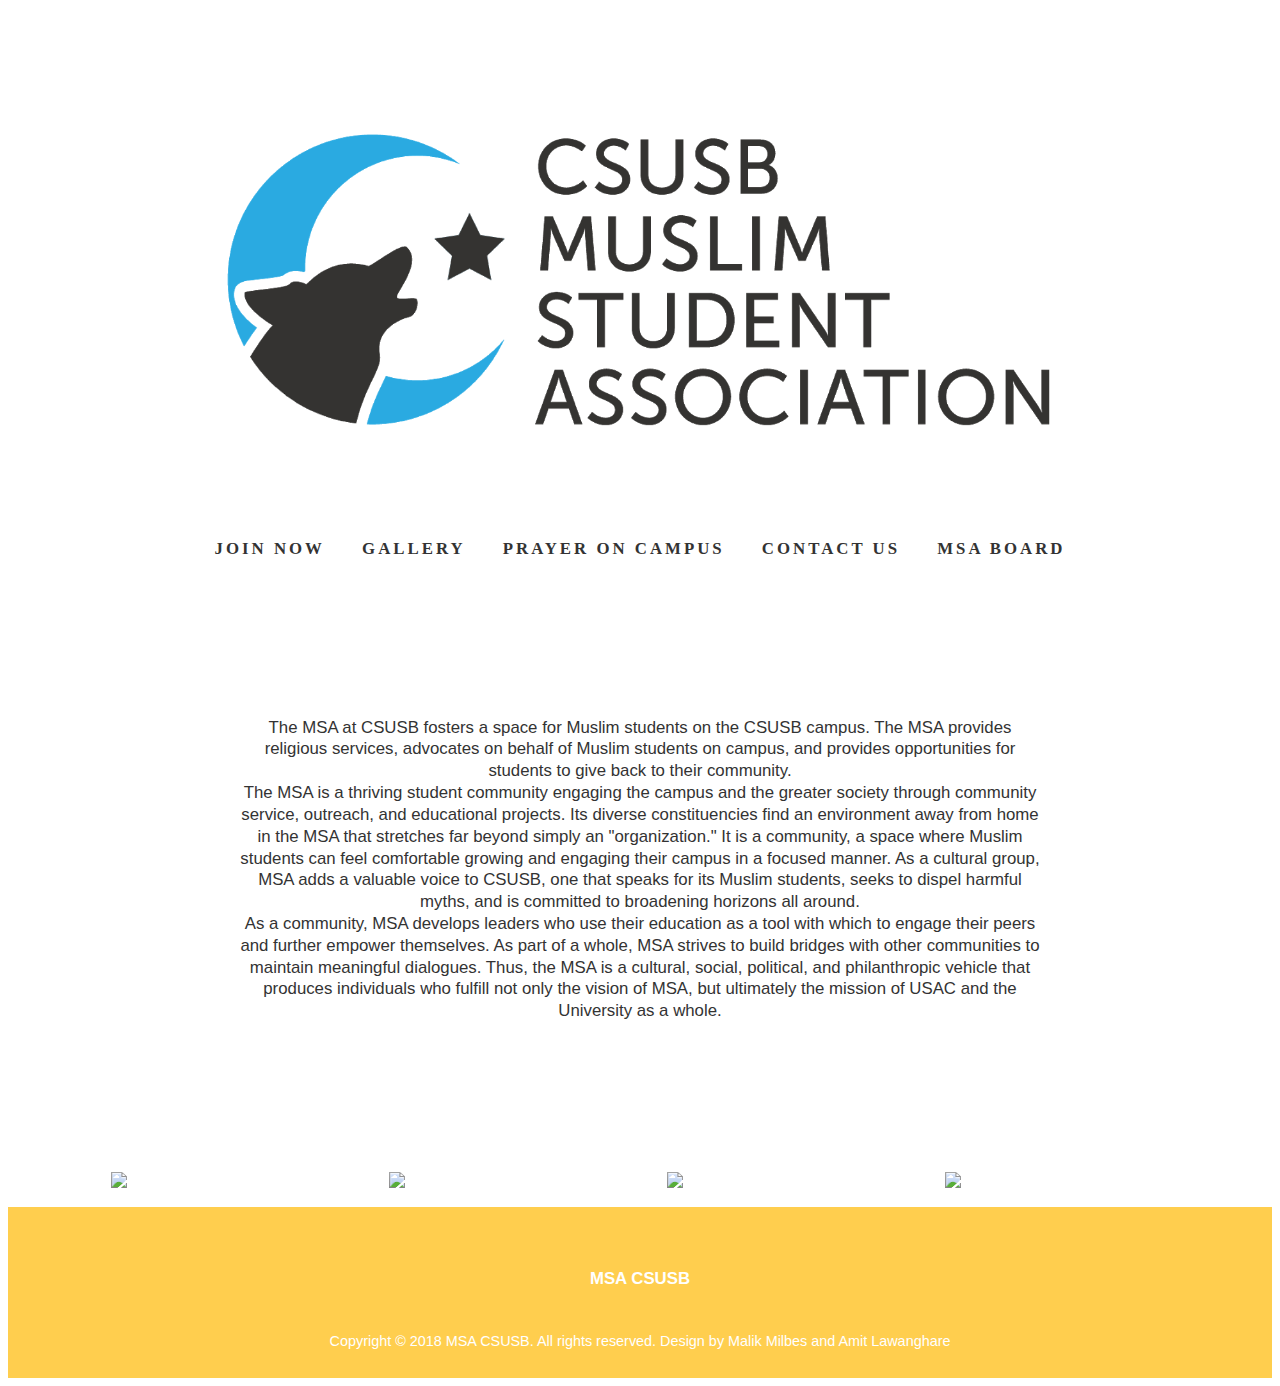
==== index.html @ 44fc223f "Update index.html" ====
<!DOCTYPE html>

<html lang="en">

<head>
	<meta charset="utf-8"/>

	<title>Muslim Student Association at California State University, San Bernardino</title>
	
	<link rel="stylesheet" href="css/reset.css" media="screen">

	<link rel="stylesheet" href="css/recipe-style.css" media="screen">
</head>
<body>

<header class="header">	
	<div id="logotype">
		<a href="index.html" title="Go to home page">
			<img src="images/MSA LOGO BLACK.PNG" alt="Good Food Logotype" />
		</a>
	</div>
	<nav>
		<ul id="nav">
			<li><a href="https://docs.google.com/forms/d/e/1FAIpQLSfEYmQc0EPkoBtiT07PKvxxHG93aAErQY-KNmg6FoDJmBM_-Q/viewform?fbclid=IwAR0PJ9gufkSUuDp3GhhB5bE8MuyBn880GnHwKGDD1pxh4ivYYuzRoh4jl04" title="Go to MSA registration page">Join Now</a></li>
			<li><a href="gallery.html" title="Go to gallery page">Gallery</a></li>
			<li><a href="prayer.html" title="Go to prayers page">Prayer on Campus</a></li>
			<li><a href="contactus.html" title="Go to contact us page">Contact Us</a></li>
			<li><a href="msaboard.html" title="Go to MSA Board page">MSA Board</a></li>
		</ul>
	</nav>
</header>



<article>

	<section class="scene1">
			
				<h4>The MSA at CSUSB fosters a space for Muslim students on the CSUSB campus. The MSA provides religious services, advocates on behalf of Muslim students on campus, and provides opportunities for students to give back to their community.<br>

The MSA is a thriving student community engaging the campus and the greater society through community service, outreach, and educational projects. Its diverse constituencies find an environment away from home in the MSA that stretches far beyond simply an "organization." It is a community, a space where Muslim students can feel comfortable growing and engaging their campus in a focused manner. As a cultural group, MSA adds a valuable voice to CSUSB, one that speaks for its Muslim students, seeks to dispel harmful myths, and is committed to broadening horizons all around.<br>

As a community, MSA develops leaders who use their education as a tool with which to engage their peers and further empower themselves. As part of a whole, MSA strives to build bridges with other communities to maintain meaningful dialogues. Thus, the MSA is a cultural, social, political, and philanthropic vehicle that produces individuals who fulfill not only the vision of MSA, but ultimately the mission of USAC and the University as a whole. </h4>
	</section>
		
	<div class="container">
		<section class="thumbnail-grid"> <!-- Featured Recpies Gird -->
			<ul class="list">
				<li>
					<a href="#" title="Go to Events page">
						<figure>
							<div class="thumbnail">
								<span class="overlay">Events</span>	
								<img src="images/img1.jpg"/>
							</div>
						</figure>
					</a>
				</li>
				<li>
					<a href="#" title="Go to Events page">
						<figure>
							<div class="thumbnail">
								<span class="overlay">Events</span>	
								<img src="images/img2.jpg" />
							</div>
						</figure>
					</a>
				</li>
				<li>
					<a href="#" title="Go to Events page">
						<figure>
							<div class="thumbnail">
								<span class="overlay">Events</span>	
								<img src="images/img3.jpg" />
							</div>
						</figure>
					</a>
				</li>
				<li>
					<a href="#" title="Go to Events">
						<figure>
							<div class="thumbnail">
								<span class="overlay">Events</span>	
								<img src="images/img1.jpg" />
							</div>
						</figure>
					</a>
				</li>
			</ul>
		</section>
	</div>	
</article>


<footer>
	<h5>MSA CSUSB</h5>
	<p>Copyright © 2018 MSA CSUSB. All rights reserved. Design by Malik Milbes and Amit Lawanghare</p>
</footer>
	

</body>
</html>
---- css/recipe-style.css ----
/* Reset to border box */
html {
   box-sizing: border-box;
}

*, *:before, *:after {
   box-sizing: inherit;
}

/* Reset figure element */
figure {
	margin: 0;
	padding: 0;
}

/* Basic Structure */
.container {
    margin: 0 auto; 
    width: 90%
}

header {
	width: 100%;
}

footer {
	clear: both; 										
}

body {
	font: 1.2em/1.3 "Avenir Next", Arial, Helvetica, sans-serif;
	color: #333;
}

/* Logotype Style */
#logotype {
	width: 1024px;
	height: auto;
	margin: 0 auto;
}

#logotype a img {
	width: auto;
	height: auto;
	margin: 0px auto;
	display: block;
}


/* Style header and footer */
header {
	height: auto;
	padding: 24px;
	align: left;
}

footer {
	background-color: #ffce4e;
	color: #fff;
	font-weight: bold;
	left: 0px;
	bottom: 0px;
	text-align: center;
	padding: 1em;
}


h1 {
	font-size: 1.75em; /* 28px/16=1.75em */
	letter-spacing: 1px;
	line-height: 200%;
	font-weight: 600;
}

h2 {
	font-size: 1.125em; /* 18px/16=1.125em */
	font-weight: normal;
	line-height: 200%;
}

h3 {
	font-size: 0.875em; /* 14px/16=0.875em */
	font-weight: normal;
	line-height: 350%;
}

h4 {
	font-size: 0.875em; /* 14px/16=0.875em */
	font-weight: normal;
}

h5 {
	font-size: 0.875em; /* 14px/16=0.875em */
	font-weight: 600;
	line-height: 300%;
}

p {
	font-size: 0.75em; /* 12px/16=0.75em */
	margin-bottom: .6em;
	line-height: 125%;
	font-weight: normal;
}

a {
	text-decoration: none;
	color: #ffce4e;
}

a:hover;{
	color: #ffce4e;
}

/* Main Navigation Styles */
#nav {
	font-size: 0.875em; /* 14px/16=0.875em */
	font-family: "Avenir Next";
	font-weight: lighter;
	letter-spacing: 3px;
	width: 100%;
    display: inline-block;
    text-align: center;
    padding: 0;
	padding-top: 1em;
	padding-bottom: .5em;
	list-style: none;
	overflow: hidden;
}

#nav ul {
	margin-top: 100px;
	position: relative;
	padding: 0;
}

#nav li {
	display: inline-block;
	text-align: center;
}

#nav li a {
	display: block;
	padding: 8px 15px;
	text-decoration: none;
	text-transform: uppercase;
	font-weight: bold;
	color: #333;
}

#nav li a:hover {
	color: #ffce4e;
}

						/* All CSS for images grid on the index page*/
img {
	max-width: 100%;
}

/* Thumbnail Grid Layout */

.thumbnail-grid {
	margin-bottom: 3em;
	/* overflow: auto; */
}

.thumbnail-grid li {
	float: left;
	margin-right: 1.33%;
	margin-bottom: 1em;
	width: 24%;
}

.thumbnail-grid li:nth-child(4n) {
	margin-right: 0;
}

.thumbnail-grid li:nth-child(4n+1) {
	clear: left;
}

.thumbnail-grid img {
	display: block; 
	margin-bottom: .3em;
}

/* IMAGE OVERLAYS */

.thumbnail {
	position: relative;	/* Set the container for the images */
}
.thumbnail .overlay {
	/* Set up the overlay text and background */
	background-color: #333;
	color: white;
	font-weight: 600;
	font-size: 220%;
	padding-top: 45%;
	padding-right: 10%;
	padding-left: 10%;
	text-align: center;

	/* Make the overlay fill its container */
	position: absolute;
	width: 100%;
	height: 100%;
	
	/* Hide the overlay */
	opacity: 0;
}

/* Show the overlay on hover */
.thumbnail-grid a:hover .overlay {
	opacity: 1;
}

/* Make a smooth transition for the overlay */
.thumbnail-grid a .overlay {
	transition: 1s all;
}

/* Utility classes */
.alignright {
	float: right;
	display: inline-block;
}
.alignleft {
	float: left;
	display: inline-block;
}


						/* END of CSS for images grid on the index page*/
.scene1 {
	color: #333; 
	padding: 70px;
	
    min-width:950px;
    max-width:950px;
    text-align:center;
    margin:0 auto;
}



/* List Styles */
.list {
	font-size: 0.75em; /* 12px/16=0.75em */
	list-style: none;
}

.list li a {
	text-decoration: none;
	color: #333;
}

.list li a:hover {
	color: #ffce4e;
}

/* Recipe Pages */

.aside-left {
  float: left;       
  width: 30%;
  padding-right: 50px;
  padding-bottom: 100px;
  padding-top: 70px;    
}

.main-content {
  float: left;        
  width: 40%;
  min-width:450px;
  max-width:450px;
  padding-right: 50px;
  padding-bottom: 100px;
  padding-top: 70px;      
}

.aside-right {
  float: left;
  width: 30%;
  padding-bottom: 100px;
  padding-top: 70px;         
}

#wrapper {
	margin-left: 15%;
}

.spaceafter {
	padding-bottom: 100px;	
}

/* Contributors and About Page */
.floatleft {
    float: left;     
    width: 50%;
    min-width:450px;
    max-width:450px;
	padding-top: 70px;   
	padding-bottom: 100px; 
}

.floatright {
    float: right;     
    width: 50%;
	padding-top: 70px;   
	padding-bottom: 100px; 
}

#wrap {
	margin-left: 29%;
}


/* Tips Section Index */
.feature.tips {
	float: right;
	width: 30%;
	margin-right: 10em;
	padding-top: 50px;
	padding-bottom: 100px;	
}

.feature.tips li {
	clear: left;
	float: left;
	padding-bottom: 1em;
	width: 100%;
}

.feature.contributor img {
	width: 100px;
	height: 100px;
}

.feature.tips li img {
	float: left;
	margin-right: 10px;
	width: 100px;
	height: 100px;
}

.feature.tips li figcaption {
	float: left;
}

.attribution {
	font-size: .8em;
	font-style: italic;
}


/* Feature Contributor Index */
.feature.contributor {
	float: left;
	width: 65%;
	margin-left: 10em;
	padding-top: 50px;
	padding-bottom: 100px;
    min-width:650px;
    max-width:650px;
}

.feature.contributor li img {
	float: left;
	margin: 0 10px 10px 0;
}
.feature.contributor figure {
	clear: both;
}

.feature.contributor img {
	width: 200px;
	height: 200px;
}

.feature.contributor li img {
	width: 50px;
	height: 50px;
}

/* More Tips on Tips Page */

.more.tips li {
	padding-right: 1em;
	clear: left;
	float: left;
	padding-bottom: 1em;
	width: 100%;
}

.more.contributor img {
	width: 100px;
	height: 100px;
}

.more.tips li img {
	float: left;
	width: 100px;
	height: 100px;
}

.more.tips li figcaption {
	float: left;
}

.more.attribution {
	padding-left: 8em;
	font-size: .8em;
	font-style: italic;
}

.caption {
	padding-left: 7.25em;
}
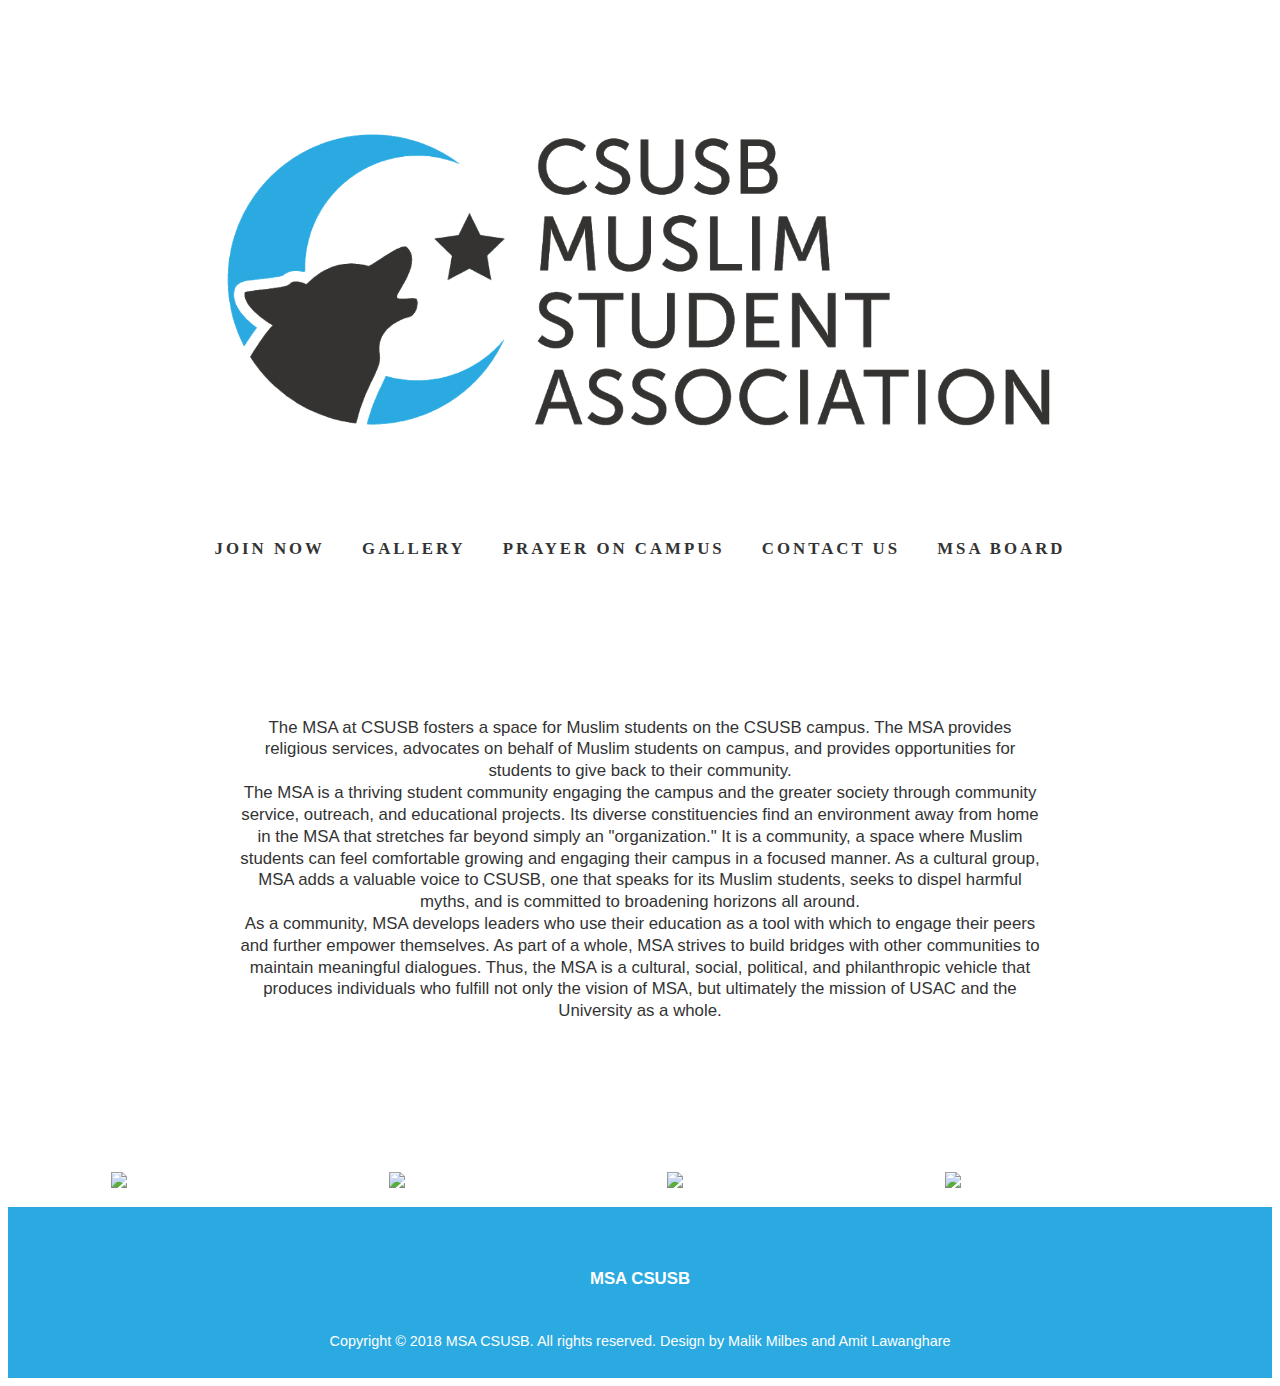
==== commit bf9ad139: "Update index.html" ====
--- a/index.html
+++ b/index.html
@@ -47,7 +47,7 @@
 		<section class="thumbnail-grid"> <!-- Featured Recpies Gird -->
 			<ul class="list">
 				<li>
-					<a href="#" title="Go to Events page">
+					<a href="events.html" title="Go to Events page">
 						<figure>
 							<div class="thumbnail">
 								<span class="overlay">Events</span>	
@@ -57,7 +57,7 @@
 					</a>
 				</li>
 				<li>
-					<a href="#" title="Go to Events page">
+					<a href="events.html" title="Go to Events page">
 						<figure>
 							<div class="thumbnail">
 								<span class="overlay">Events</span>	
@@ -67,7 +67,7 @@
 					</a>
 				</li>
 				<li>
-					<a href="#" title="Go to Events page">
+					<a href="events.html" title="Go to Events page">
 						<figure>
 							<div class="thumbnail">
 								<span class="overlay">Events</span>	
@@ -77,7 +77,7 @@
 					</a>
 				</li>
 				<li>
-					<a href="#" title="Go to Events">
+					<a href="events.html" title="Go to Events">
 						<figure>
 							<div class="thumbnail">
 								<span class="overlay">Events</span>	
--- a/css/recipe-style.css
+++ b/css/recipe-style.css
@@ -55,7 +55,7 @@
 }
 
 footer {
-	background-color: #ffce4e;
+	background-color: #2aaae1;
 	color: #fff;
 	font-weight: bold;
 	left: 0px;
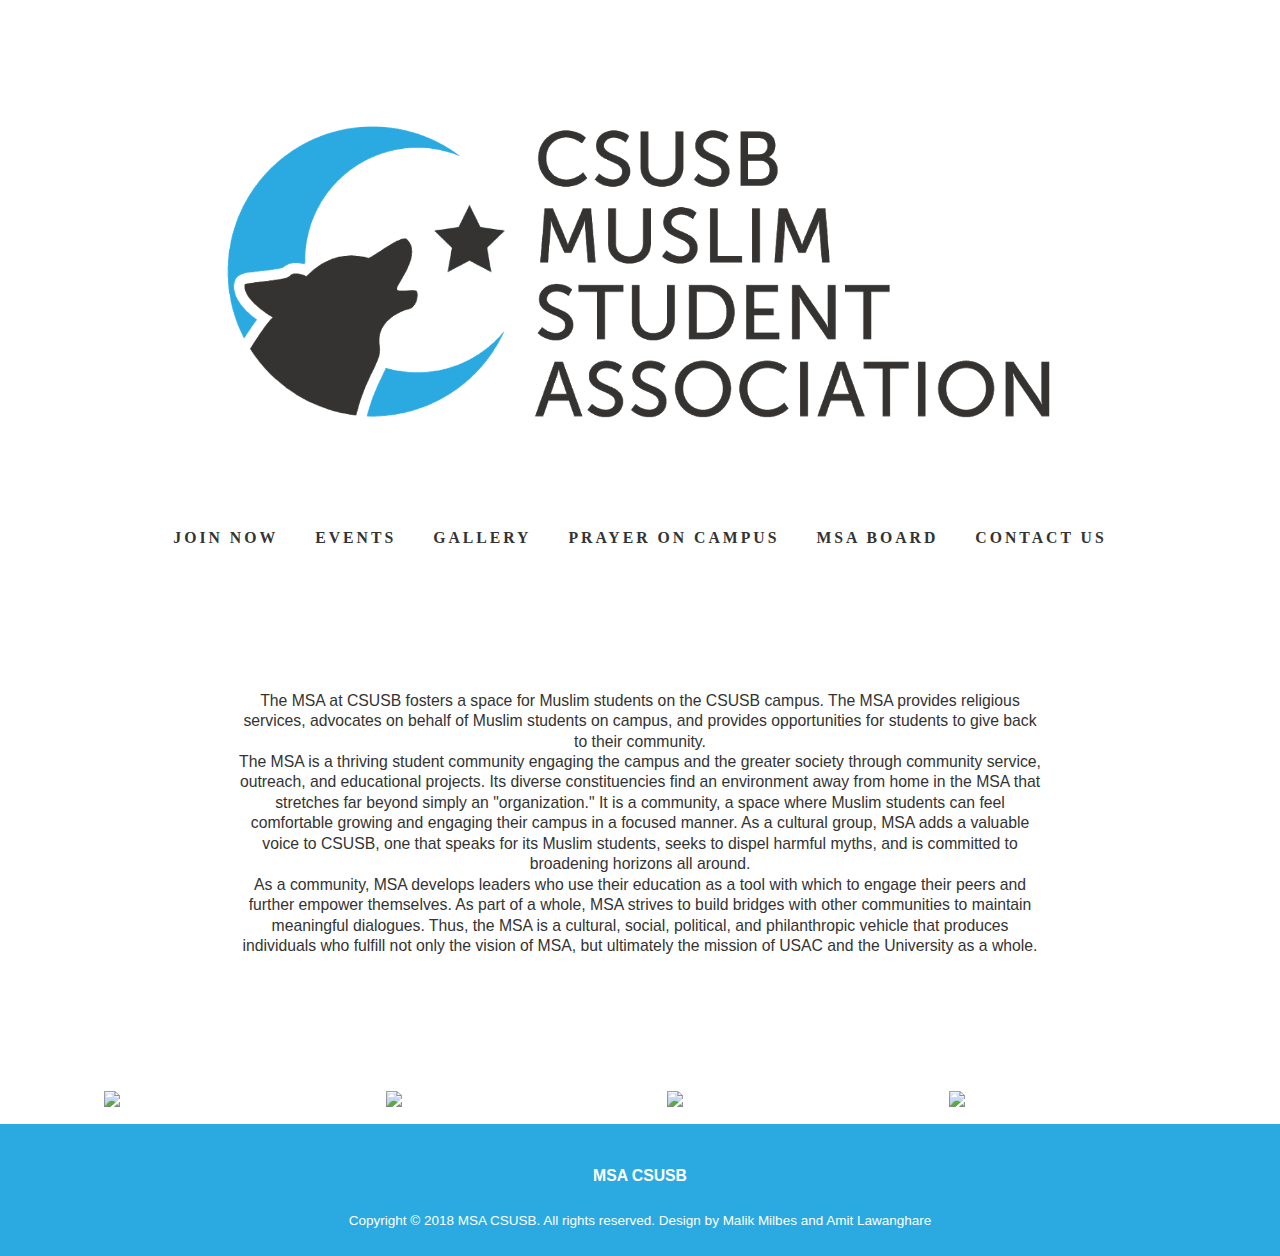
==== commit f1b254cf: "Update index.html" ====
--- a/index.html
+++ b/index.html
@@ -8,7 +8,7 @@
 	<title>Muslim Student Association at California State University, San Bernardino</title>
 	
 	<link rel="stylesheet" href="css/reset.css" media="screen">
-
+        <link rel="stylesheet" href="https://www.w3schools.com/w3css/4/w3.css">
 	<link rel="stylesheet" href="css/recipe-style.css" media="screen">
 </head>
 <body>
@@ -16,16 +16,17 @@
 <header class="header">	
 	<div id="logotype">
 		<a href="index.html" title="Go to home page">
-			<img src="images/MSA LOGO BLACK.PNG" alt="Good Food Logotype" />
+			<img class="w3-animate-fading" src="images/MSA LOGO BLACK.PNG" alt="Good Food Logotype" />
 		</a>
 	</div>
 	<nav>
 		<ul id="nav">
-			<li><a href="https://docs.google.com/forms/d/e/1FAIpQLSfEYmQc0EPkoBtiT07PKvxxHG93aAErQY-KNmg6FoDJmBM_-Q/viewform?fbclid=IwAR0PJ9gufkSUuDp3GhhB5bE8MuyBn880GnHwKGDD1pxh4ivYYuzRoh4jl04" title="Go to MSA registration page">Join Now</a></li>
+			<li><a href="signup.html" title="Go to sign up page">Join Now</a></li>
+			<li><a href="events.html" title="Go to events page">Events</a></li>
 			<li><a href="gallery.html" title="Go to gallery page">Gallery</a></li>
 			<li><a href="prayer.html" title="Go to prayers page">Prayer on Campus</a></li>
+			<li><a href="msaboard.html" title="Go to MSA Board page">MSA Board</a></li>
 			<li><a href="contactus.html" title="Go to contact us page">Contact Us</a></li>
-			<li><a href="msaboard.html" title="Go to MSA Board page">MSA Board</a></li>
 		</ul>
 	</nav>
 </header>
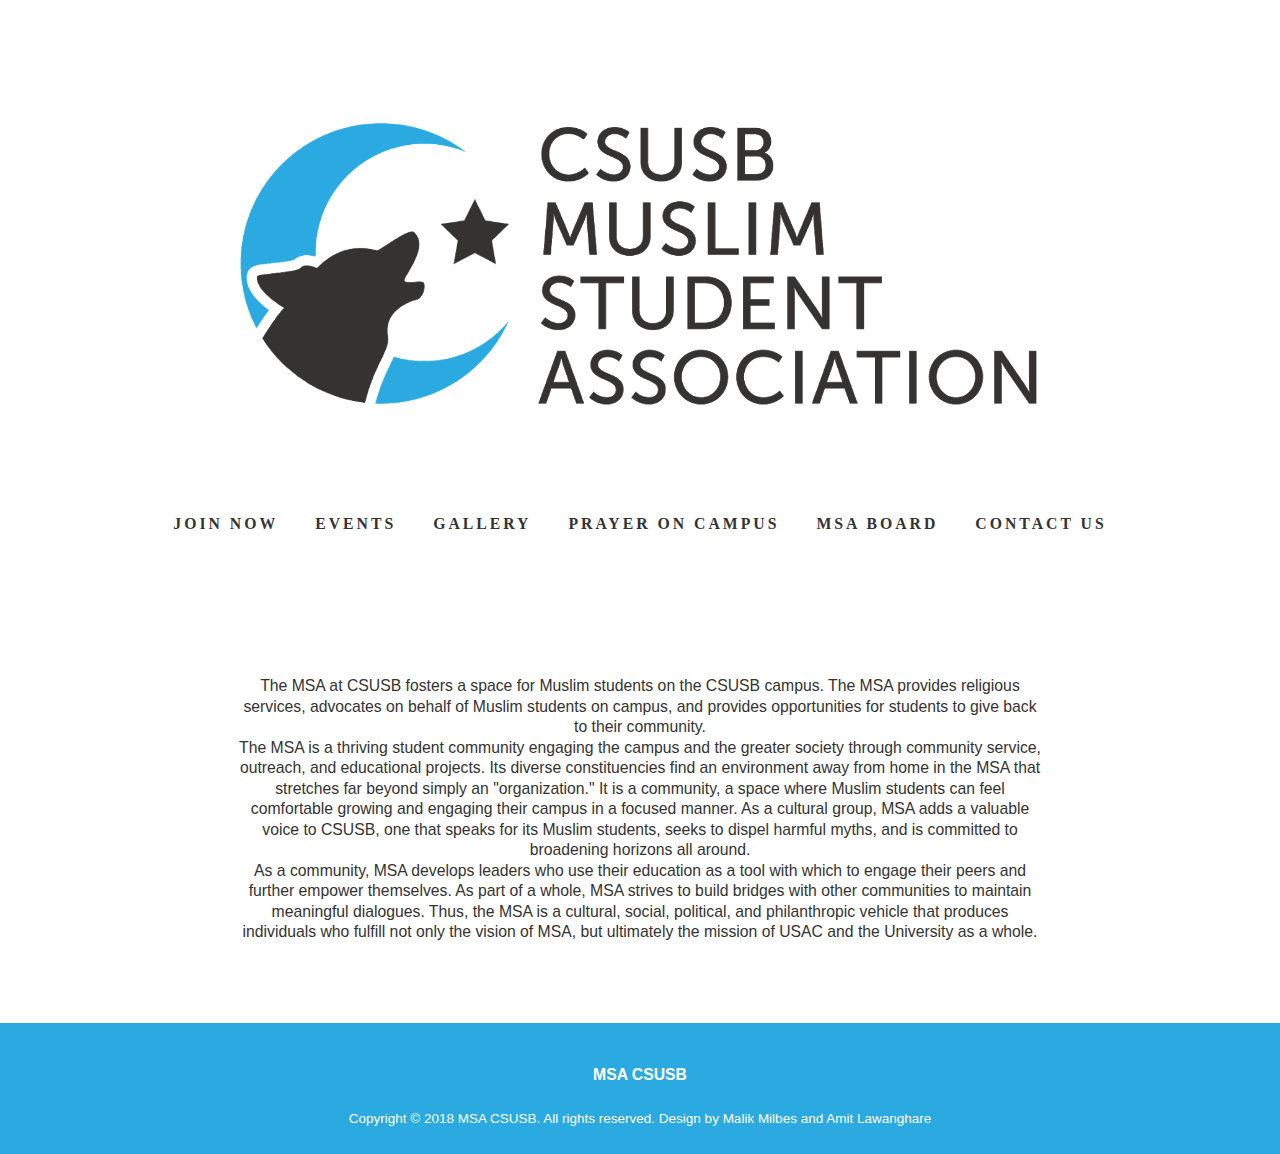
==== commit f54dba38: "Update index.html" ====
--- a/index.html
+++ b/index.html
@@ -11,12 +11,12 @@
         <link rel="stylesheet" href="https://www.w3schools.com/w3css/4/w3.css">
 	<link rel="stylesheet" href="css/recipe-style.css" media="screen">
 </head>
-<body>
+
 
 <header class="header">	
-	<div id="logotype">
+	<div id="logotype" class="w3-container">
 		<a href="index.html" title="Go to home page">
-			<img class="w3-animate-fading" src="images/MSA LOGO BLACK.PNG" alt="Good Food Logotype" />
+			<img  class="w3-animate-fading" src="images/MSA LOGO BLACK.PNG" alt="Good Food Logotype" style="animation-iteration-count: 1;" />
 		</a>
 	</div>
 	<nav>
@@ -31,7 +31,7 @@
 	</nav>
 </header>
 
-
+<body>
 
 <article>
 
@@ -43,56 +43,8 @@
 
 As a community, MSA develops leaders who use their education as a tool with which to engage their peers and further empower themselves. As part of a whole, MSA strives to build bridges with other communities to maintain meaningful dialogues. Thus, the MSA is a cultural, social, political, and philanthropic vehicle that produces individuals who fulfill not only the vision of MSA, but ultimately the mission of USAC and the University as a whole. </h4>
 	</section>
-		
-	<div class="container">
-		<section class="thumbnail-grid"> <!-- Featured Recpies Gird -->
-			<ul class="list">
-				<li>
-					<a href="events.html" title="Go to Events page">
-						<figure>
-							<div class="thumbnail">
-								<span class="overlay">Events</span>	
-								<img src="images/img1.jpg"/>
-							</div>
-						</figure>
-					</a>
-				</li>
-				<li>
-					<a href="events.html" title="Go to Events page">
-						<figure>
-							<div class="thumbnail">
-								<span class="overlay">Events</span>	
-								<img src="images/img2.jpg" />
-							</div>
-						</figure>
-					</a>
-				</li>
-				<li>
-					<a href="events.html" title="Go to Events page">
-						<figure>
-							<div class="thumbnail">
-								<span class="overlay">Events</span>	
-								<img src="images/img3.jpg" />
-							</div>
-						</figure>
-					</a>
-				</li>
-				<li>
-					<a href="events.html" title="Go to Events">
-						<figure>
-							<div class="thumbnail">
-								<span class="overlay">Events</span>	
-								<img src="images/img1.jpg" />
-							</div>
-						</figure>
-					</a>
-				</li>
-			</ul>
-		</section>
-	</div>	
 </article>
-
-
+	
 <footer>
 	<h5>MSA CSUSB</h5>
 	<p>Copyright © 2018 MSA CSUSB. All rights reserved. Design by Malik Milbes and Amit Lawanghare</p>
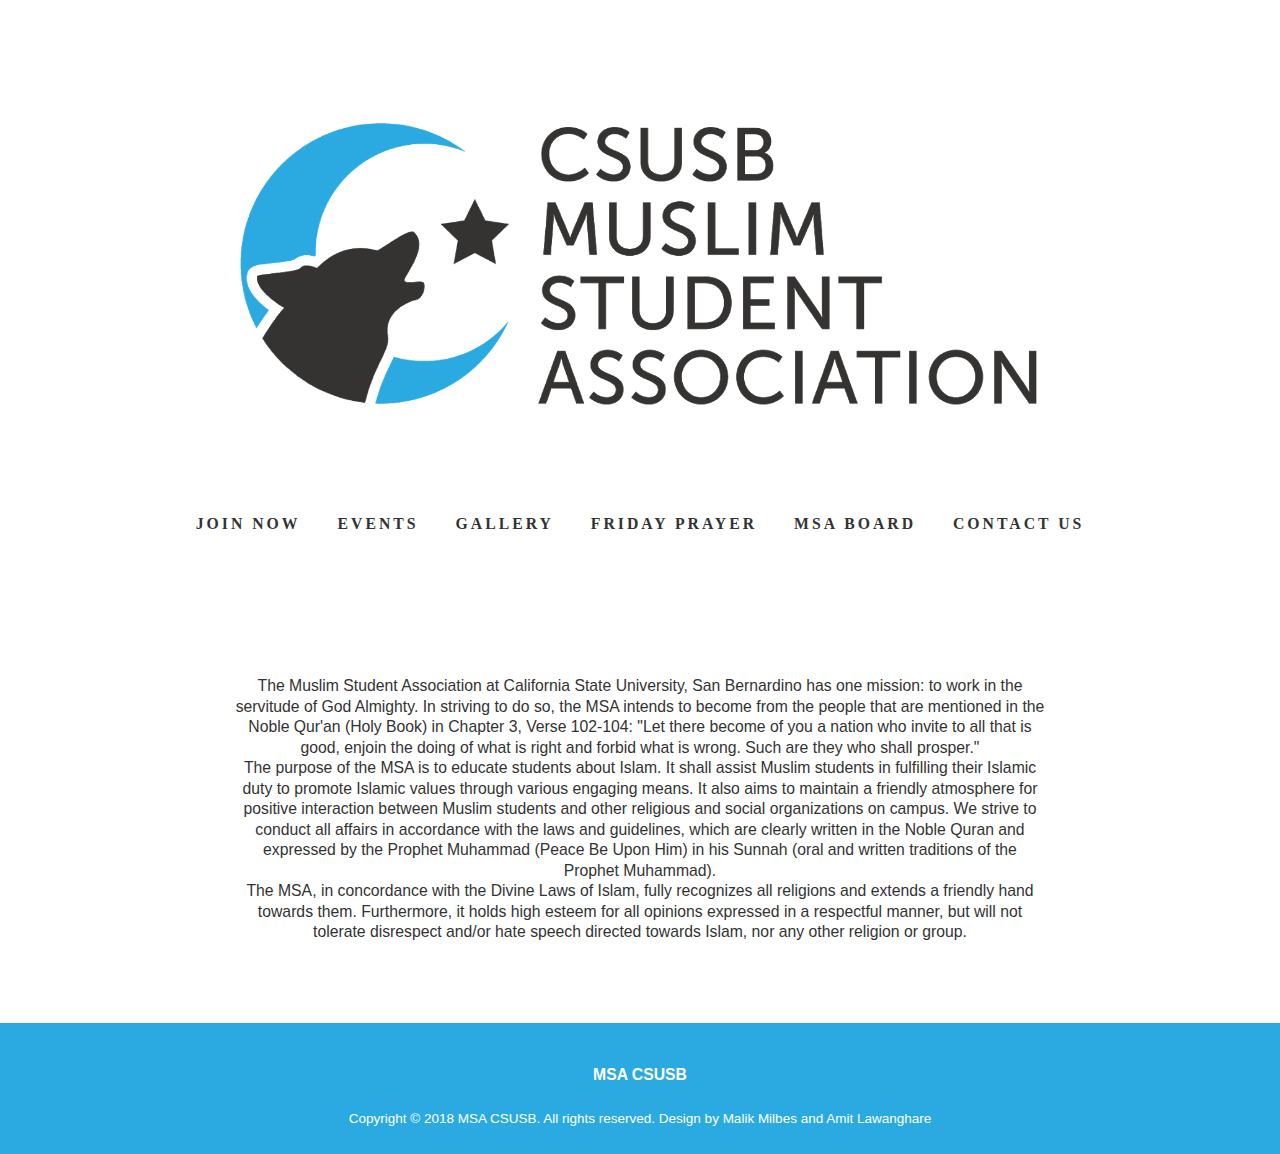
==== commit e959c9b0: "Updated mission statement" ====
--- a/index.html
+++ b/index.html
@@ -24,7 +24,7 @@
 			<li><a href="signup.html" title="Go to sign up page">Join Now</a></li>
 			<li><a href="events.html" title="Go to events page">Events</a></li>
 			<li><a href="gallery.html" title="Go to gallery page">Gallery</a></li>
-			<li><a href="prayer.html" title="Go to prayers page">Prayer on Campus</a></li>
+			<li><a href="prayer.html" title="Go to prayers page">Friday Prayer</a></li>
 			<li><a href="msaboard.html" title="Go to MSA Board page">MSA Board</a></li>
 			<li><a href="contactus.html" title="Go to contact us page">Contact Us</a></li>
 		</ul>
@@ -37,11 +37,11 @@
 
 	<section class="scene1">
 			
-				<h4>The MSA at CSUSB fosters a space for Muslim students on the CSUSB campus. The MSA provides religious services, advocates on behalf of Muslim students on campus, and provides opportunities for students to give back to their community.<br>
+				<h4 style="background-repeat: no-repeat;background-image: linear-gradient(rgba(255,255,255,0.72),rgba(255,255,255,0.72)),url(images/csusblogo.png);background-position: center;">The Muslim Student Association at California State University, San Bernardino has one mission: to work in the servitude of God Almighty. In striving to do so, the MSA intends to become from the people that are mentioned in the Noble Qur'an (Holy Book) in Chapter 3, Verse 102-104: "Let there become of you a nation who invite to all that is good, enjoin the doing of what is right and forbid what is wrong. Such are they who shall prosper."<br>
 
-The MSA is a thriving student community engaging the campus and the greater society through community service, outreach, and educational projects. Its diverse constituencies find an environment away from home in the MSA that stretches far beyond simply an "organization." It is a community, a space where Muslim students can feel comfortable growing and engaging their campus in a focused manner. As a cultural group, MSA adds a valuable voice to CSUSB, one that speaks for its Muslim students, seeks to dispel harmful myths, and is committed to broadening horizons all around.<br>
+The purpose of the MSA is to educate students about Islam. It shall assist Muslim students in fulfilling their Islamic duty to promote Islamic values through various engaging means. It also aims to maintain a friendly atmosphere for positive interaction between Muslim students and other religious and social organizations on campus. We strive to conduct all affairs in accordance with the laws and guidelines, which are clearly written in the Noble Quran and expressed by the Prophet Muhammad (Peace Be Upon Him) in his Sunnah (oral and written traditions of the Prophet Muhammad).<br>
 
-As a community, MSA develops leaders who use their education as a tool with which to engage their peers and further empower themselves. As part of a whole, MSA strives to build bridges with other communities to maintain meaningful dialogues. Thus, the MSA is a cultural, social, political, and philanthropic vehicle that produces individuals who fulfill not only the vision of MSA, but ultimately the mission of USAC and the University as a whole. </h4>
+The MSA, in concordance with the Divine Laws of Islam, fully recognizes all religions and extends a friendly hand towards them. Furthermore, it holds high esteem for all opinions expressed in a respectful manner, but will not tolerate disrespect and/or hate speech directed towards Islam, nor any other religion or group.</h4>
 	</section>
 </article>
 	
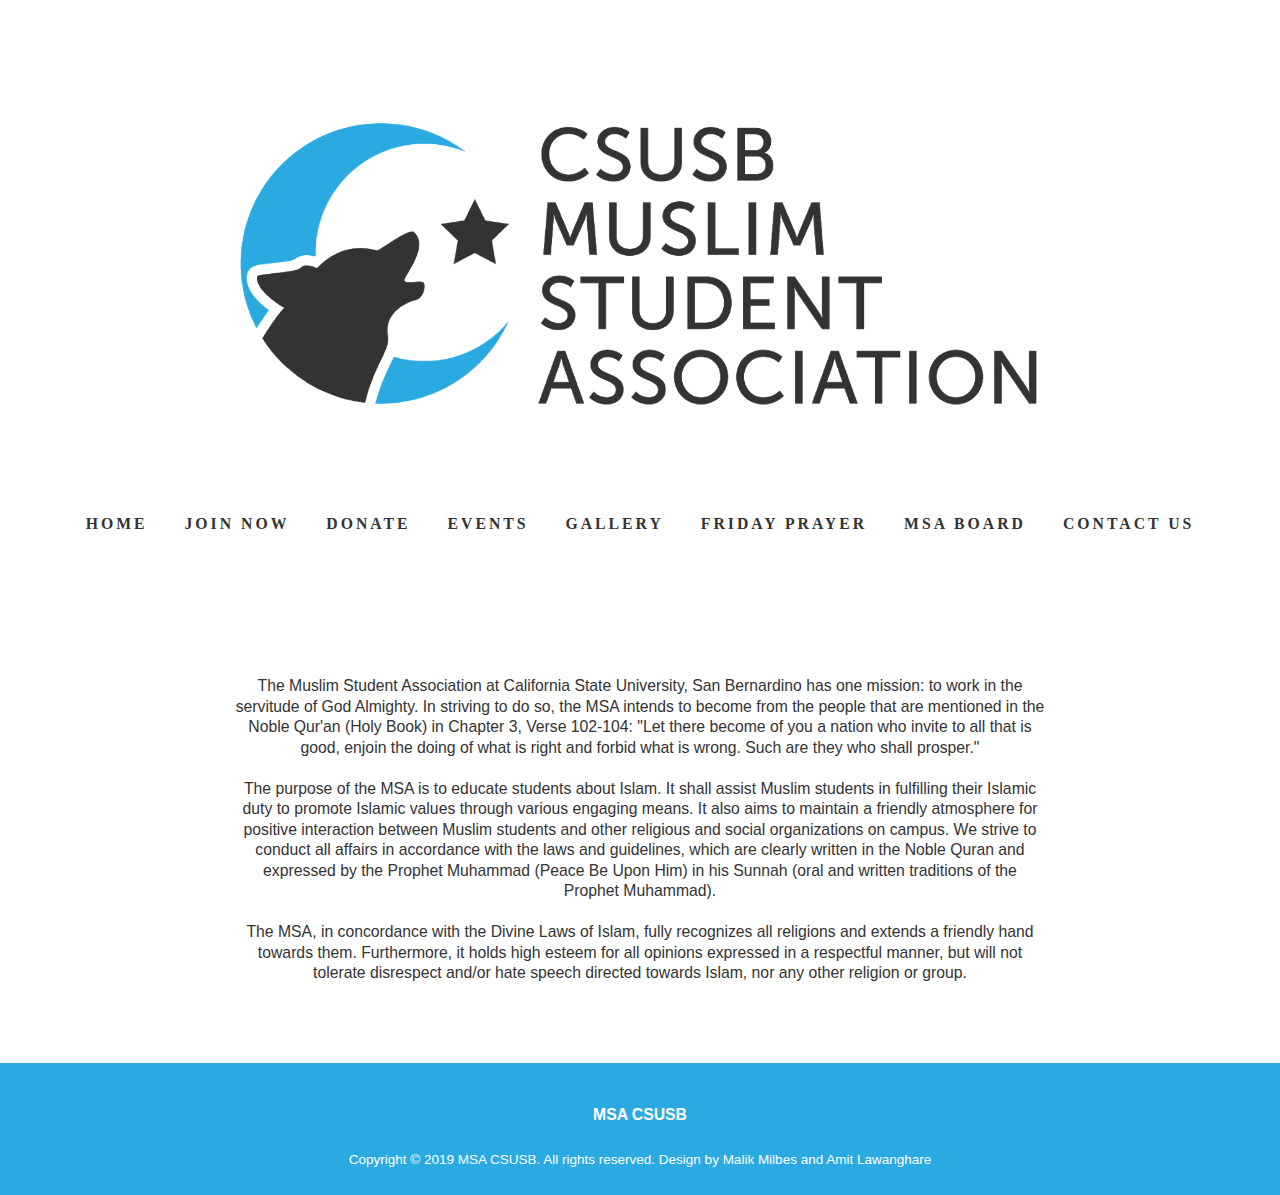
==== commit 3bbccfe5: "Update and rename home.html to index.html" ====
--- a/index.html
+++ b/index.html
@@ -15,18 +15,20 @@
 
 <header class="header">	
 	<div id="logotype" class="w3-container">
-		<a href="index.html" title="Go to home page">
-			<img  class="w3-animate-fading" src="images/MSA LOGO BLACK.PNG" alt="Good Food Logotype" style="animation-iteration-count: 1;" />
+		<a href="index.html">
+			<img  class="w3-animate-fading" src="images/MSA LOGO BLACK.PNG" style="animation-iteration-count: 1;" />
 		</a>
 	</div>
 	<nav>
 		<ul id="nav">
-			<li><a href="signup.html" title="Go to sign up page">Join Now</a></li>
-			<li><a href="events.html" title="Go to events page">Events</a></li>
-			<li><a href="gallery.html" title="Go to gallery page">Gallery</a></li>
-			<li><a href="prayer.html" title="Go to prayers page">Friday Prayer</a></li>
-			<li><a href="msaboard.html" title="Go to MSA Board page">MSA Board</a></li>
-			<li><a href="contactus.html" title="Go to contact us page">Contact Us</a></li>
+			<li><a href="index.html">Home</a></li>
+			<li><a href="signup.html">Join Now</a></li>
+			<li><a href="donations.html">Donate</a></li>
+			<li><a href="events.html">Events</a></li>
+			<li><a href="gallery.html">Gallery</a></li>
+			<li><a href="prayer.html">Friday Prayer</a></li>
+			<li><a href="msaboard.html">MSA Board</a></li>
+			<li><a href="contactus.html">Contact Us</a></li>
 		</ul>
 	</nav>
 </header>
@@ -37,9 +39,9 @@
 
 	<section class="scene1">
 			
-				<h4 style="background-repeat: no-repeat;background-image: linear-gradient(rgba(255,255,255,0.72),rgba(255,255,255,0.72)),url(images/csusblogo.png);background-position: center;">The Muslim Student Association at California State University, San Bernardino has one mission: to work in the servitude of God Almighty. In striving to do so, the MSA intends to become from the people that are mentioned in the Noble Qur'an (Holy Book) in Chapter 3, Verse 102-104: "Let there become of you a nation who invite to all that is good, enjoin the doing of what is right and forbid what is wrong. Such are they who shall prosper."<br>
+				<h4 style="background-repeat: no-repeat;background-image: linear-gradient(rgba(255,255,255,0.72),rgba(255,255,255,0.72)),url(images/csusblogo.png);background-position: center;">The Muslim Student Association at California State University, San Bernardino has one mission: to work in the servitude of God Almighty. In striving to do so, the MSA intends to become from the people that are mentioned in the Noble Qur'an (Holy Book) in Chapter 3, Verse 102-104: "Let there become of you a nation who invite to all that is good, enjoin the doing of what is right and forbid what is wrong. Such are they who shall prosper."<br><br>
 
-The purpose of the MSA is to educate students about Islam. It shall assist Muslim students in fulfilling their Islamic duty to promote Islamic values through various engaging means. It also aims to maintain a friendly atmosphere for positive interaction between Muslim students and other religious and social organizations on campus. We strive to conduct all affairs in accordance with the laws and guidelines, which are clearly written in the Noble Quran and expressed by the Prophet Muhammad (Peace Be Upon Him) in his Sunnah (oral and written traditions of the Prophet Muhammad).<br>
+The purpose of the MSA is to educate students about Islam. It shall assist Muslim students in fulfilling their Islamic duty to promote Islamic values through various engaging means. It also aims to maintain a friendly atmosphere for positive interaction between Muslim students and other religious and social organizations on campus. We strive to conduct all affairs in accordance with the laws and guidelines, which are clearly written in the Noble Quran and expressed by the Prophet Muhammad (Peace Be Upon Him) in his Sunnah (oral and written traditions of the Prophet Muhammad).<br><br>
 
 The MSA, in concordance with the Divine Laws of Islam, fully recognizes all religions and extends a friendly hand towards them. Furthermore, it holds high esteem for all opinions expressed in a respectful manner, but will not tolerate disrespect and/or hate speech directed towards Islam, nor any other religion or group.</h4>
 	</section>
@@ -47,7 +49,7 @@
 	
 <footer>
 	<h5>MSA CSUSB</h5>
-	<p>Copyright © 2018 MSA CSUSB. All rights reserved. Design by Malik Milbes and Amit Lawanghare</p>
+	<p>Copyright © 2019 MSA CSUSB. All rights reserved. Design by Malik Milbes and Amit Lawanghare</p>
 </footer>
 	
 
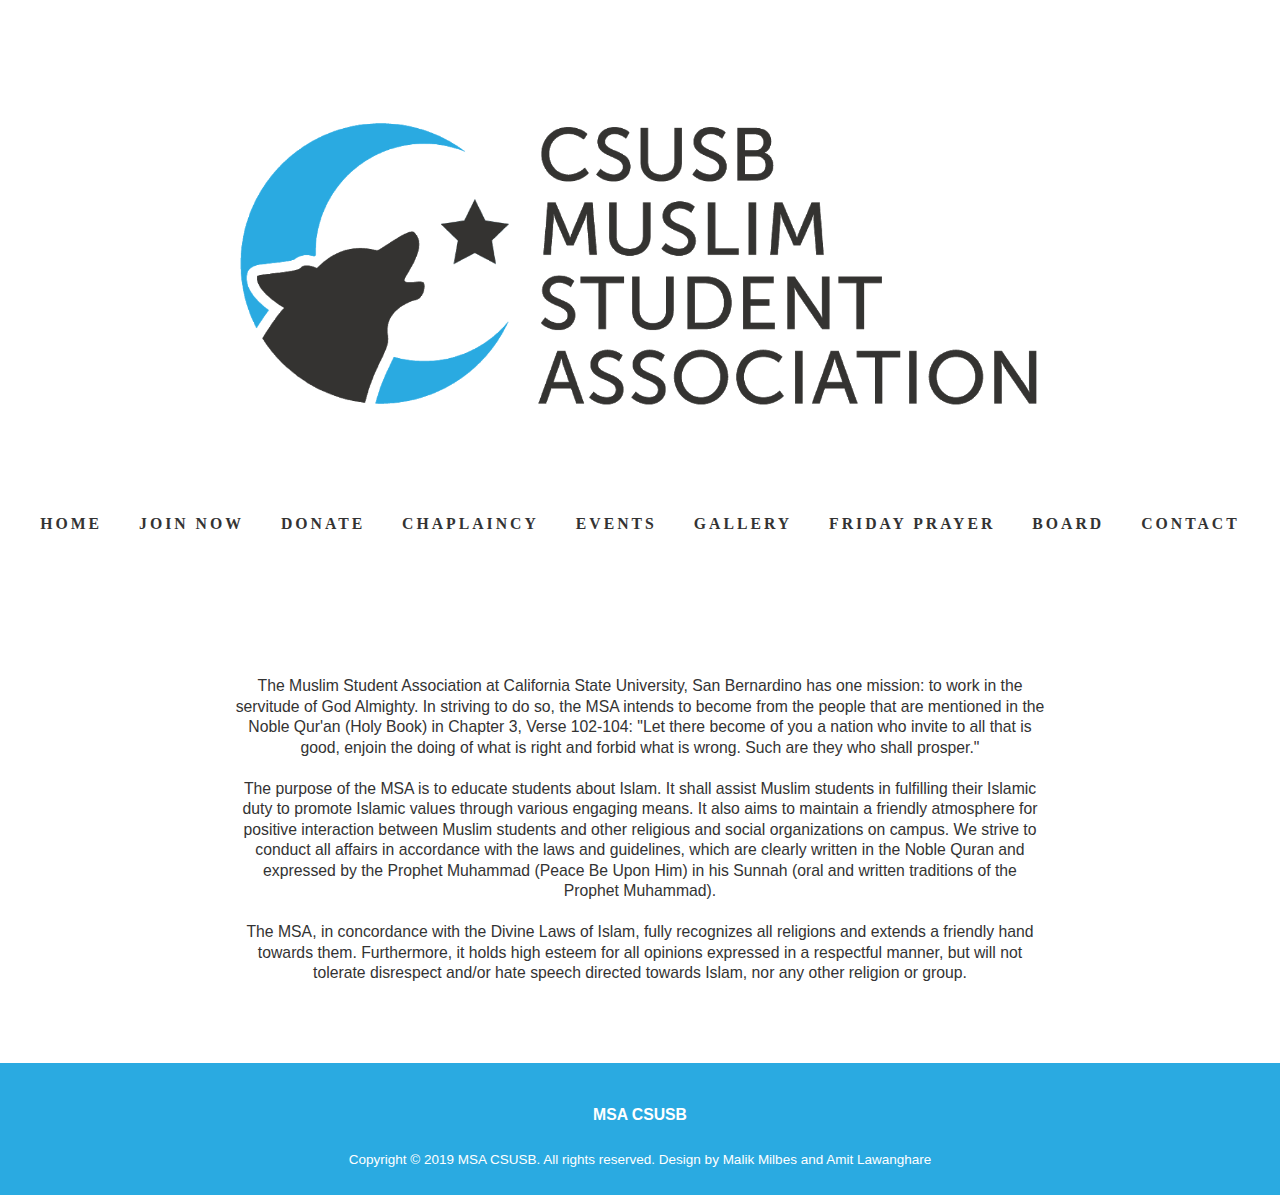
==== commit e82326ea: "Update index.html" ====
--- a/index.html
+++ b/index.html
@@ -15,20 +15,21 @@
 
 <header class="header">	
 	<div id="logotype" class="w3-container">
-		<a href="index.html">
+		<a href="https://msacsusb.org/">
 			<img  class="w3-animate-fading" src="images/MSA LOGO BLACK.PNG" style="animation-iteration-count: 1;" />
 		</a>
 	</div>
 	<nav>
 		<ul id="nav">
-			<li><a href="index.html">Home</a></li>
+			<li><a href="https://msacsusb.org/">Home</a></li>
 			<li><a href="signup.html">Join Now</a></li>
 			<li><a href="donations.html">Donate</a></li>
+			<li><a href="chaplaincy.html">Chaplaincy</a></li>
 			<li><a href="events.html">Events</a></li>
 			<li><a href="gallery.html">Gallery</a></li>
 			<li><a href="prayer.html">Friday Prayer</a></li>
-			<li><a href="msaboard.html">MSA Board</a></li>
-			<li><a href="contactus.html">Contact Us</a></li>
+			<li><a href="msaboard.html">Board</a></li>
+			<li><a href="contactus.html">Contact</a></li>
 		</ul>
 	</nav>
 </header>
